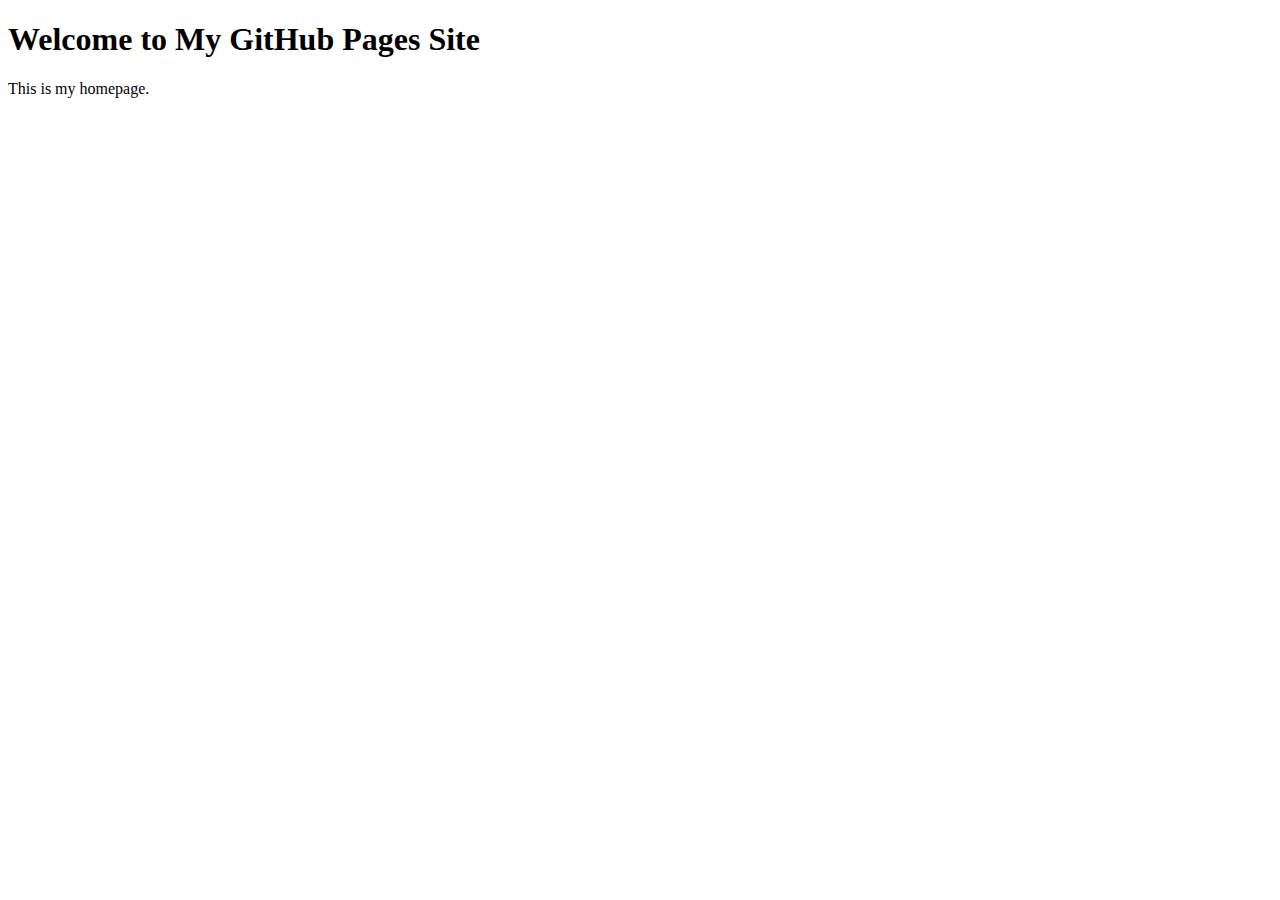
==== index.html @ bc2d4710 "Create index.html" ====
<!DOCTYPE html>
<html lang="en">
<head>
    <meta charset="UTF-8">
    <meta name="viewport" content="width=device-width, initial-scale=1.0">
    <title>My GitHub Pages Site</title>
    <link rel="stylesheet" href="styles.css">
</head>
<body>
    <h1>Welcome to My GitHub Pages Site</h1>
    <p>This is my homepage.</p>
</body>
</html>
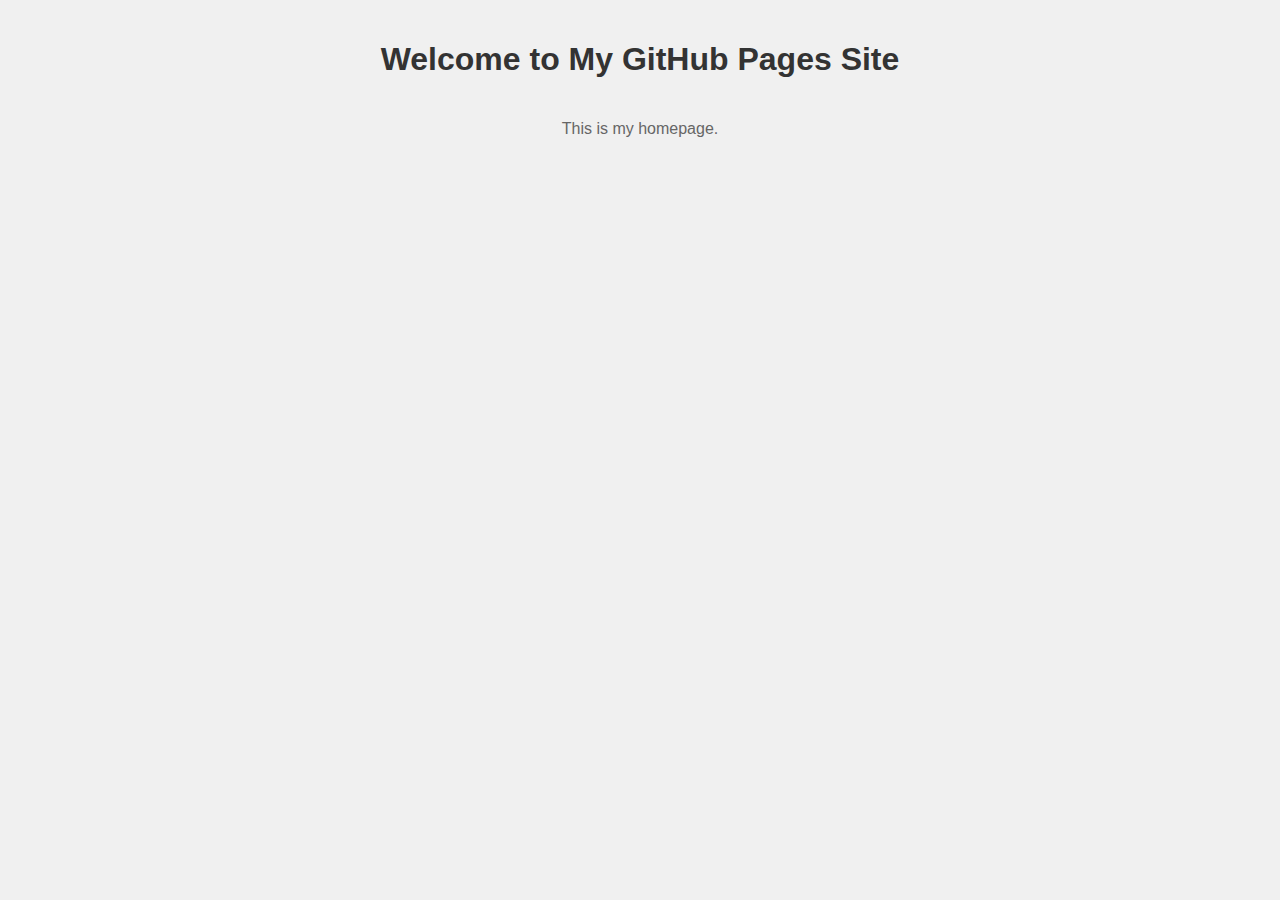
==== commit 236de1f9: "Update index.html" ====
--- a/index.html
+++ b/index.html
@@ -4,7 +4,7 @@
     <meta charset="UTF-8">
     <meta name="viewport" content="width=device-width, initial-scale=1.0">
     <title>My GitHub Pages Site</title>
-    <link rel="stylesheet" href="styles.css">
+    <link rel="stylesheet" href="teststyle.css">
 </head>
 <body>
     <h1>Welcome to My GitHub Pages Site</h1>
--- a/teststyle.css
+++ b/teststyle.css
@@ -0,0 +1,17 @@
+body {
+    font-family: Arial, sans-serif;
+    margin: 0;
+    padding: 0;
+    background-color: #f0f0f0;
+}
+
+h1 {
+    color: #333;
+    text-align: center;
+    padding: 20px;
+}
+
+p {
+    color: #666;
+    text-align: center;
+}
